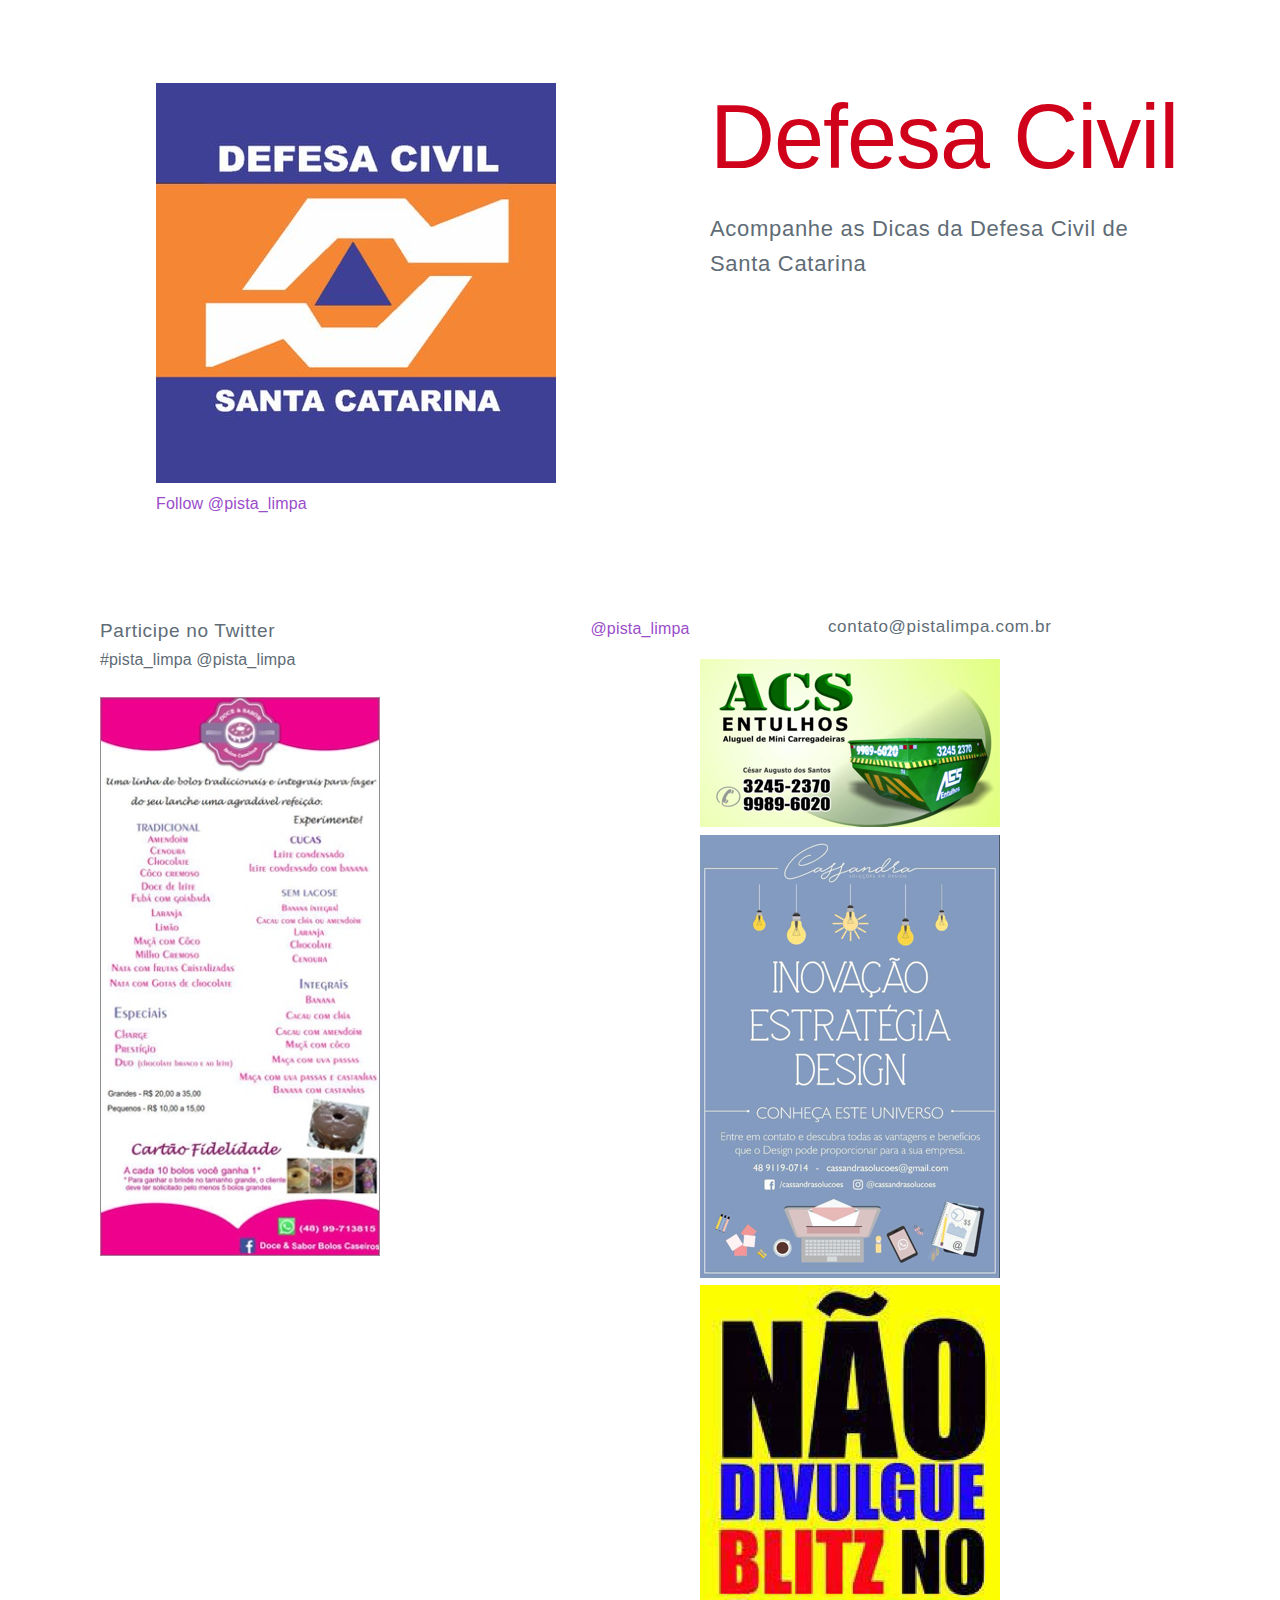
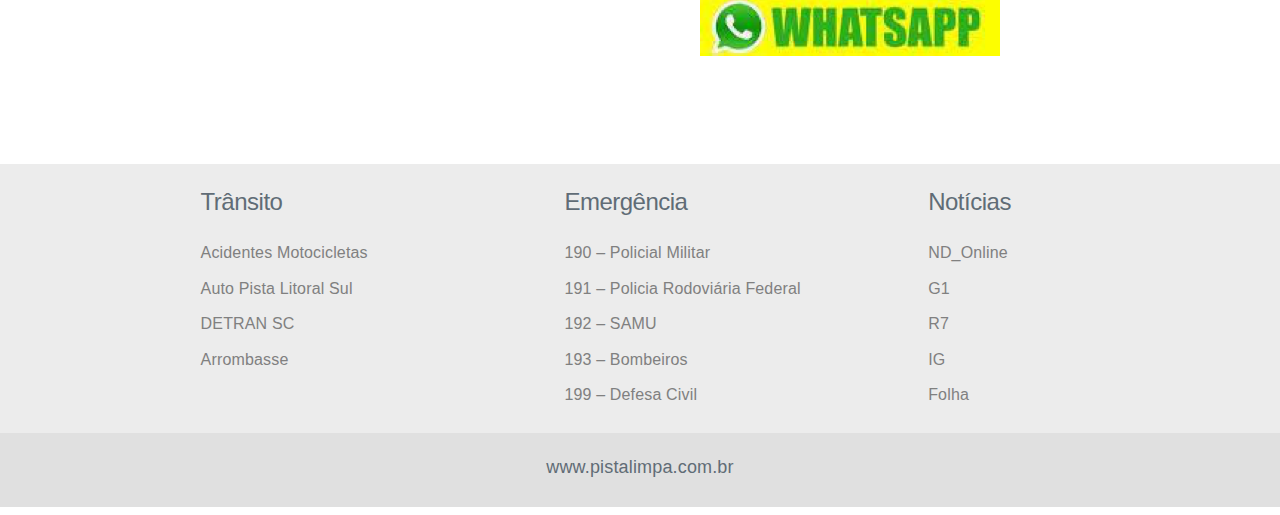
==== defesaCivil.html @ 215b57f2 "Add project's files to Git" ====
<!DOCTYPE html>
<html>
<head>

         <!-- Global site tag (gtag.js) - Google Analytics -->
         <script async src="https://www.googletagmanager.com/gtag/js?id=UA-136624831-1"></script>
           <script>
               window.dataLayer = window.dataLayer || [];
               function gtag(){dataLayer.push(arguments);}
               gtag('js', new Date());

               gtag('config', 'UA-136624831-1');
           </script>

	<meta name="viewport" content="width=device-width, initial-scale=1, user-scalable=no">
    
	<title>Defesa_Civil_SC</title>
	<link rel="stylesheet" type="text/css" href="static/css/milligram.min.css">
	<link rel="stylesheet" type="text/css" href="static/css/style.css">
	<meta charset="utf-8">
</head>
<body>

<section class="container">

	<div id="top" class="row">
		<div id="logo">
			<img src="static/img/defesacivil.jpg">
			<div id="twitter">
				<a href="https://twitter.com/defesacivilsc" class="twitter-follow-button" data-show-count="false" data-size="large">Follow @pista_limpa</a>
			</div>
		</div>
		<div id="header">
			<h1><strong>Defesa</strong> Civil</h1>
			<p>Acompanhe as Dicas da Defesa Civil de Santa Catarina</p>
		</div>
	</div>

	<div class="row">
		
		<div id="social" class="column">
			<p><strong>Participe no Twitter</strong> <br> #pista_limpa @pista_limpa</p>
			<section class="ads">
				<img src="static/img/ads_04.jpg">
			</section>
		</div>
		
		<div id="main" class="column-50"></div>
		
		<div id="sidebar" class="column">
			<section class="msg">
				<h4>contato@pistalimpa.com.br</h4>
			</section>
			<section class="ads">
				<img src="static/img/ads_03.png">
			</section>
			<section class="ads">
				<img src="static/img/ads_01.png">
			</section>
			<section class="ads">
				<img src="static/img/msg_01.png">
			</section>
		</div>
	</div>
</section>

<div id="links" class="row">

	<div id="traffic" class="column">
		<h5>Trânsito</h5>
		<ul>
			<li><a href="https://www.google.com/maps/@-27.640231,-48.655276,11z/data=!3m1!4b1!4m2!6m1!1s1weaiE5hUJYEtQPLtxf9GltygKv6FwwuG" target="_blank">Acidentes Motocicletas</a></li>
			<li><a href="http://www.autopistalitoralsul.com.br/" target="_blank">Auto Pista Litoral Sul</a></li>
			<li><a href="http://www.detran.sc.gov.br/" target="_blank">DETRAN SC</a></li>
			<li><a href="http://arrombasse.com.br" rel="contact" title="Informações sobre Trânsito" target="_blank">Arrombasse</a></li>
			
		</ul>
	</div>
	<div id="emergency" class="column">
		<h5>Emergência</h5>
		<ul>
			<li><a target="_blank" href="http://www.pm.sc.gov.br/">190 – Policial Militar</a></li>
			<li><a href="https://www.prf.gov.br" target="_blank">191 – Policia Rodoviária Federal</a></li>
			<li><a target="_blank" href="http://samu.saude.sc.gov.br/">192 – SAMU</a></li>
			<li><a target="_blank" href="http://www.cbm.sc.gov.br/hotsite/">193 – Bombeiros</a></li>
			<li><a target="_blank" href="http://www.defesacivil.sc.gov.br/">199 – Defesa Civil</a></li>
		</ul>
	</div>
	<div id="news" class="column">
		<h5>Notícias</h5>
		<ul>
			<li><a href="https://ndonline.com.br/" target="_blank">ND_Online</a></li>
			<li><a target="_blank" href="http://g1.globo.com/index.html">G1</a></li>
			<li><a target="_blank" href="http://www.r7.com/">R7</a></li>
			<li><a target="_blank" href="http://www.ig.com.br">IG</a></li>
			<li><a target="_blank" href="http://www.folha.uol.com.br">Folha</a></li>
		</ul>
	</div>
</div>

<div id="footer" class="row">
	<p>www.pistalimpa.com.br</p>
</div>

<script type="text/javascript" src="https://code.jquery.com/jquery-2.1.4.min.js"></script>
<script>
	$(document).ready( function(){

		$('#main').append('<a class="twitter-timeline" height="1200" href="https://twitter.com/pista_limpa" data-widget-id="710510223165939712">@pista_limpa</a>');

		!function(d, s, id) {
			var js, fjs = d.getElementsByTagName(s)[0], p=/^http:/.test(d.location)?'http':'https';
			if (!d.getElementById(id)) {
				js = d.createElement(s);
				js.id = id;
				js.src = p+"://platform.twitter.com/widgets.js";
				fjs.parentNode.insertBefore(js, fjs);
			}
		}(document, "script", "twitter-wjs");

	})
</script>
</body>
</html>
---- static/css/style.css ----
/* Base Style 	*/

body {
	font-family: 'Open Sans', sans-serif;
}

.container {
	padding-top: 7.5rem;
}

#top {
	margin-bottom: 100px;
}

#logo {
	display: block;
	margin-left: 6%;
}

#links {
	margin-top: 100px;
	padding-top: 20px;
	background-color: #ececec;
}

#links ul {
	list-style: none;
}

#links a {
	color: gray;
}

#traffic {
	margin-left: 15%;
}

/* Header */
#header {
	margin-left: 14%;
}

#header h1 {
	font-size: 9rem;
	color: #D0021B;
}

#header p {
	text-align: left;
	font-size: 2.2rem;
	letter-spacing: 0.7px;
}

#social strong {
	font-size: 1.9rem;
	letter-spacing: 0.7px;
}

.msg h4{
	font-size: 1.7rem;
	letter-spacing: 0.7px;
	text-align: center;
}

.ads h4{
	margin-top: 10px;
	margin-bottom: 0px;
	font-size: 1.2rem;
	letter-spacing: 0.7px;
}

#footer {
	padding-top: 20px;
	background-color: #e0e0e0;
	font-size: 18px;
}

#footer p {
	width: 100%;
	text-align: center;
}


@media screen and (min-width: 0px) and (max-width: 600px) {

	#logo {
		margin-left:  auto;
    	margin-right: auto;
    	padding-left: 20%;
    }
    #top {margin-bottom: 40px;}

    #emergency  {margin-left: 10%;}
	#header 	{display: none;}
	#social 	{display: none;}
	#sidebar	{display: none;}
	#traffic	{display: none;}
	#news		{display: none;}

	.footer {
		font-size: 16px;
		text-align: center;
	}
}
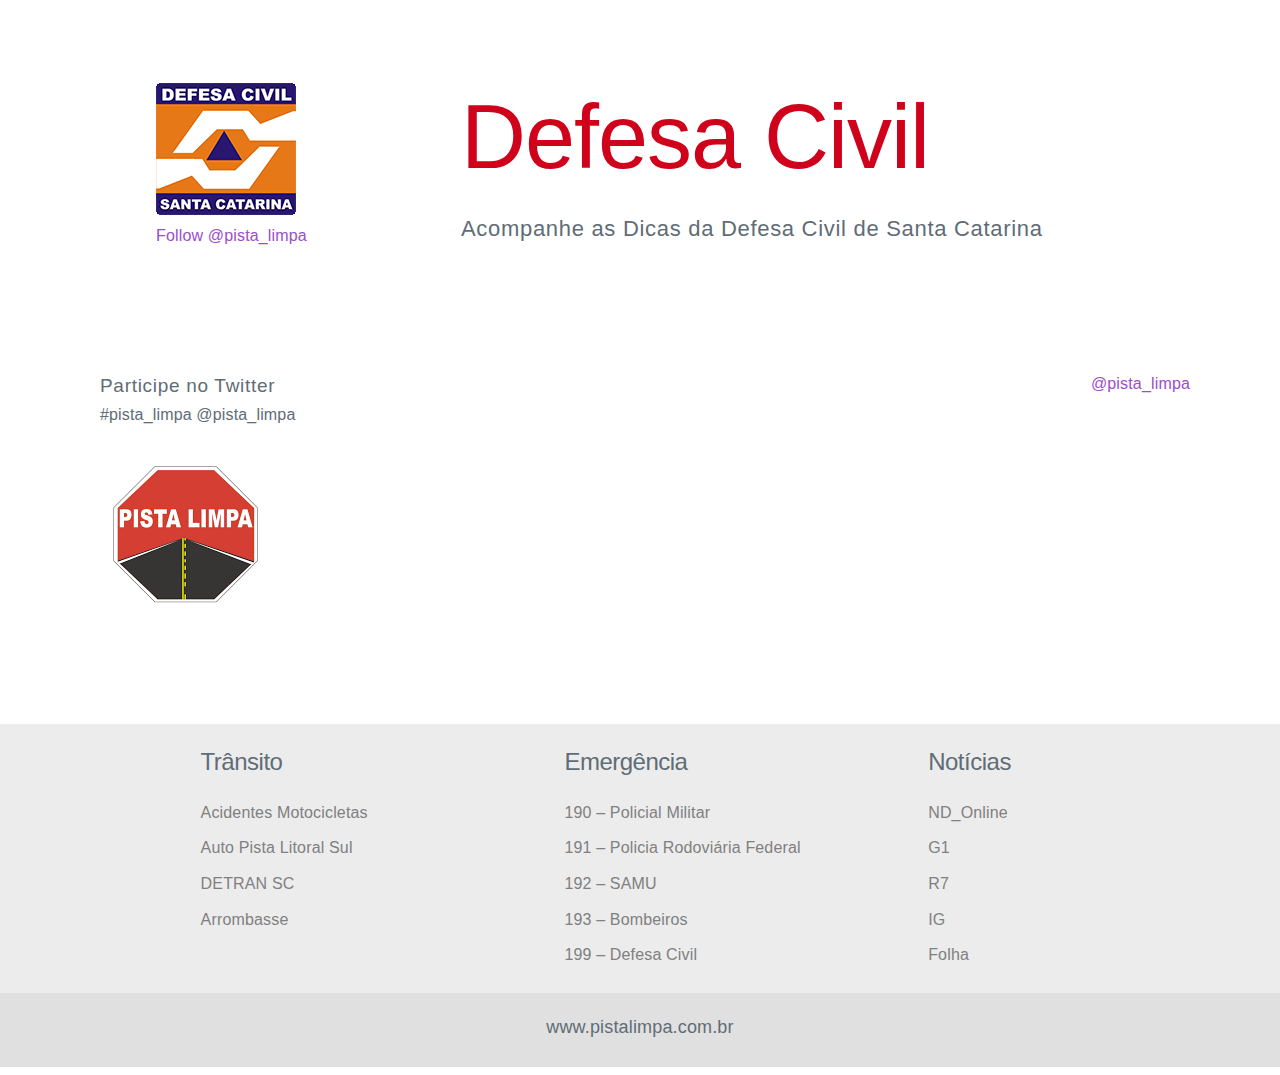
==== commit 7d269ce6: "Included new page to access the defCivilSC's page" ====
--- a/defesaCivil.html
+++ b/defesaCivil.html
@@ -25,7 +25,7 @@
 
 	<div id="top" class="row">
 		<div id="logo">
-			<img src="static/img/defesacivil.jpg">
+			<img src="static/img/logo_defcivil.gif">
 			<div id="twitter">
 				<a href="https://twitter.com/defesacivilsc" class="twitter-follow-button" data-show-count="false" data-size="large">Follow @pista_limpa</a>
 			</div>
@@ -41,26 +41,26 @@
 		<div id="social" class="column">
 			<p><strong>Participe no Twitter</strong> <br> #pista_limpa @pista_limpa</p>
 			<section class="ads">
-				<img src="static/img/ads_04.jpg">
+                <a href=index.html >
+                    <img src="static/img/logo.png"/>
+                </a>
 			</section>
 		</div>
 		
 		<div id="main" class="column-50"></div>
-		
+        
+        <!--
 		<div id="sidebar" class="column">
 			<section class="msg">
 				<h4>contato@pistalimpa.com.br</h4>
 			</section>
-			<section class="ads">
+            
+            <section class="ads">
 				<img src="static/img/ads_03.png">
-			</section>
-			<section class="ads">
-				<img src="static/img/ads_01.png">
-			</section>
-			<section class="ads">
-				<img src="static/img/msg_01.png">
-			</section>
-		</div>
+            </section>
+            
+        </div>
+        -->
 	</div>
 </section>
 
@@ -106,7 +106,7 @@
 <script>
 	$(document).ready( function(){
 
-		$('#main').append('<a class="twitter-timeline" height="1200" href="https://twitter.com/pista_limpa" data-widget-id="710510223165939712">@pista_limpa</a>');
+		$('#main').append('<a class="twitter-timeline" width="800" height="1200" href="https://twitter.com/defesacivilsc" data-widget-id="710510223165939712">@pista_limpa</a>');
 
 		!function(d, s, id) {
 			var js, fjs = d.getElementsByTagName(s)[0], p=/^http:/.test(d.location)?'http':'https';
